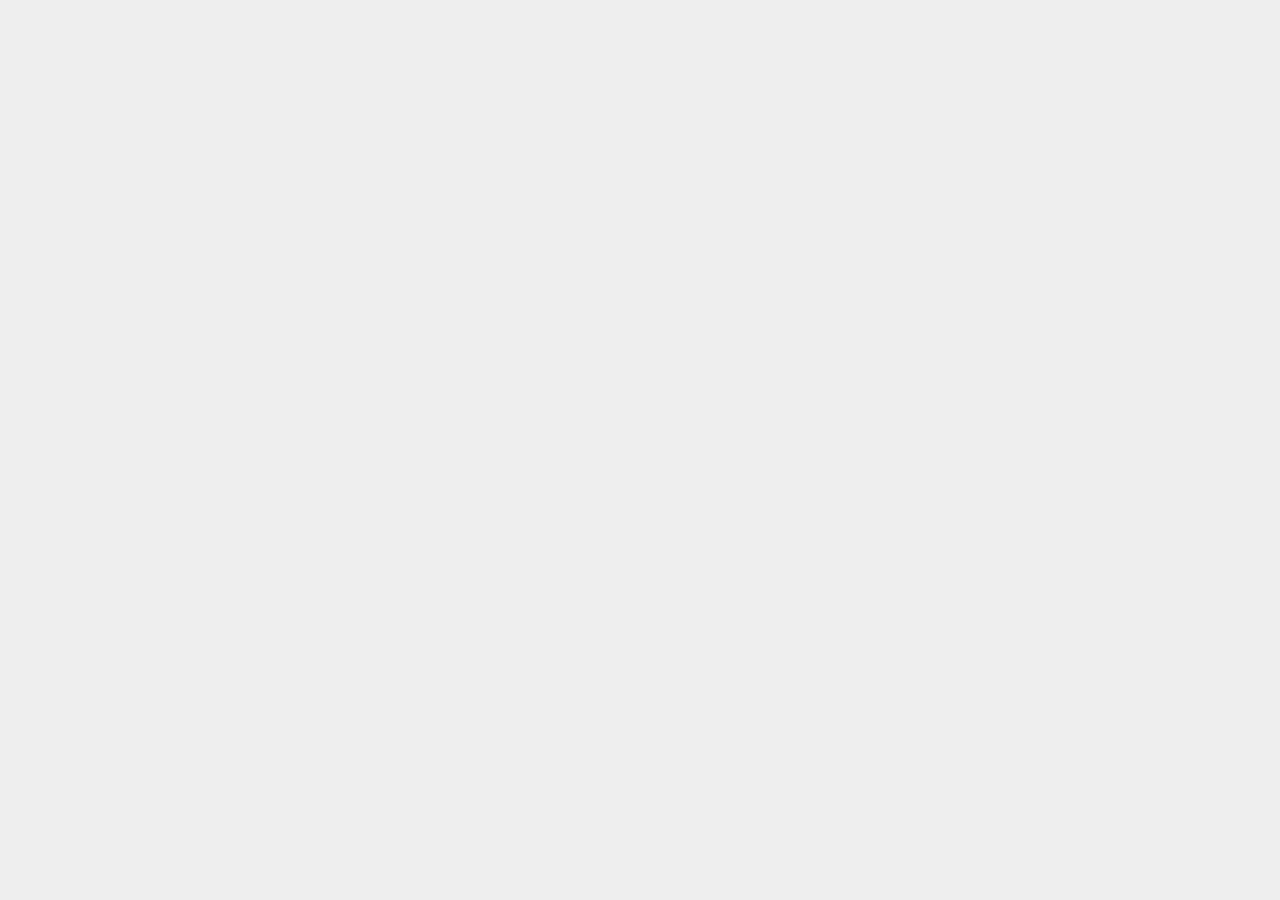
==== usr/share/kcenter/index.html @ b2b2ccc2 "First Commit" ====
<!doctype html>
<html>
    <head>
        <title>Centro de Controle Kaiana</title>
        <meta charset="utf-8"/>
        <meta name="viewport" content="width=device-width, initial-scale=1" />

        <!-- styles -->
        <link rel="stylesheet" type="text/css" href="static/styles/semantic.min.css"/>
        <link rel="stylesheet" type="text/css" href="static/styles/main.css"/>
    </head>
    <body>
        <!-- carrega o conteúdo aqui -->
        <section id="main"></section>

        <!-- scripts -->
        <script type="text/javascript" src="static/scripts/jquery-2.1.0.min.js"></script>
        <script type="text/javascript" src="static/scripts/semantic.min.js"></script>
        <script type="text/javascript" src="static/scripts/sammy-0.7.5.min.js"></script>
        <script type="text/javascript" src="static/scripts/main.js"></script>
    </body>
</html>
---- usr/share/kcenter/static/styles/main.css ----
* { font-family: Ubuntu; }

a { outline: 0 !important; }

body { background-color: #eee; }

#main { margin: 25px 10px; }

.app { padding: 5px !important; width: 150px !important; height: 120px !important; text-align: center !important; }

.app .icon img { display: block; margin-left: auto; margin-right: auto; height: 32px; width: 32px; }

.app .ui.dimmer { display: none; }
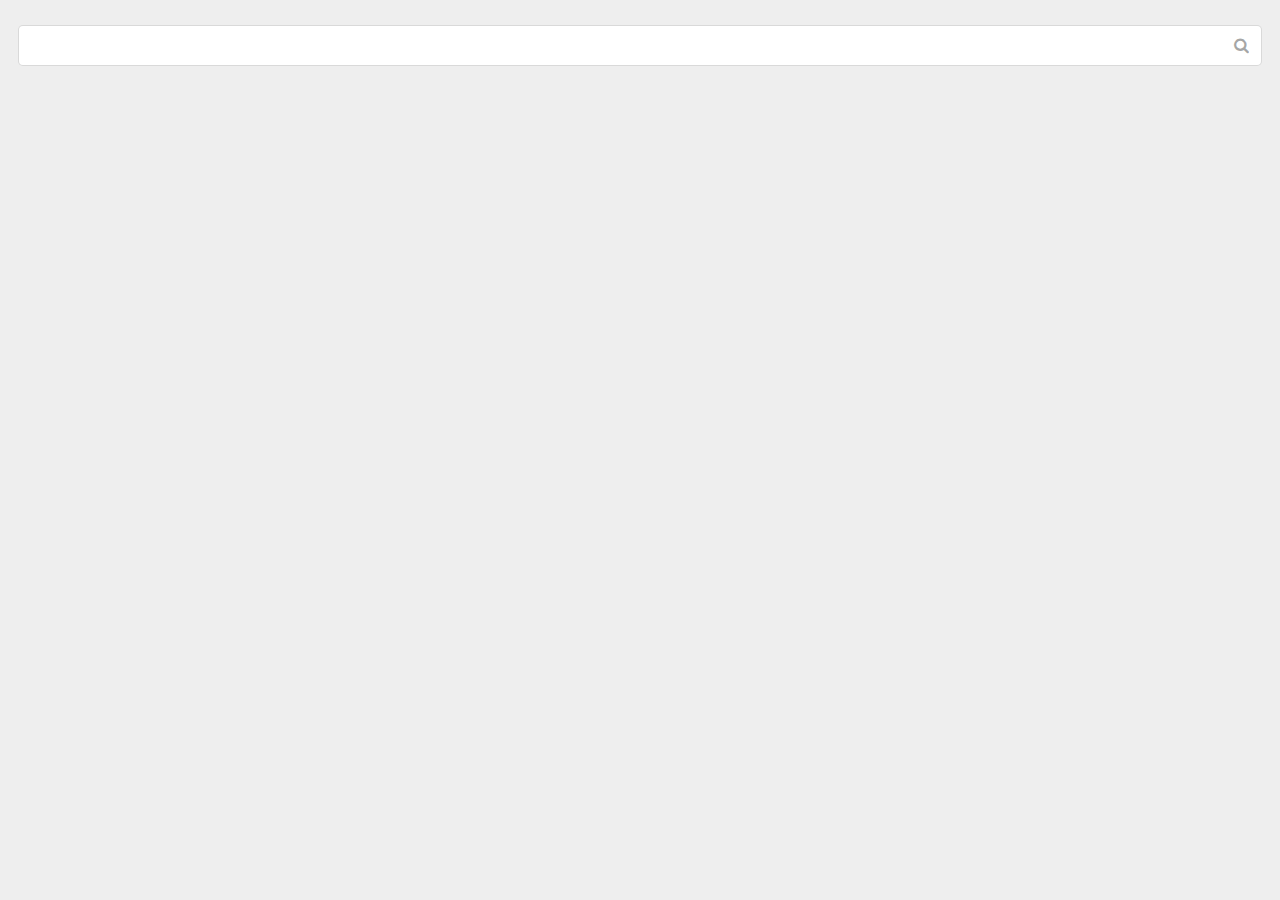
==== commit 67d976b2: "pesquisa" ====
--- a/usr/share/kcenter/index.html
+++ b/usr/share/kcenter/index.html
@@ -11,12 +11,18 @@
     </head>
     <body>
         <!-- carrega o conteúdo aqui -->
-        <section id="main"></section>
+        <section id="main">
+            <section class="ui icon input" id="search">
+                <input type="text">
+                <i class="search icon"></i>
+            </section>
+
+            <section id="content"></section>
+        </section>
 
         <!-- scripts -->
         <script type="text/javascript" src="static/scripts/jquery-2.1.0.min.js"></script>
         <script type="text/javascript" src="static/scripts/semantic.min.js"></script>
-        <script type="text/javascript" src="static/scripts/sammy-0.7.5.min.js"></script>
         <script type="text/javascript" src="static/scripts/main.js"></script>
     </body>
 </html>
--- a/usr/share/kcenter/static/styles/main.css
+++ b/usr/share/kcenter/static/styles/main.css
@@ -6,8 +6,18 @@
 
 #main { margin: 25px 10px; }
 
-.app { padding: 5px !important; width: 150px !important; height: 120px !important; text-align: center !important; }
+.app { padding: 5px !important; width: 150px !important; height: 80px !important; text-align: center !important; }
 
 .app .icon img { display: block; margin-left: auto; margin-right: auto; height: 32px; width: 32px; }
 
-.app .ui.dimmer { display: none; }+.app .ui.dimmer { display: none; }
+
+.app:hover { box-shadow: 0 0 10px #ccc !important; border-radius: 10px !important; }
+
+.load { cursor:wait; }
+
+.app a { text-decoration: none important; }
+
+.app a .name { color: #444; font-family: ubuntu; font-size: 14px; }
+
+#search { width: 100% !important; text-align: center !important; margin-bottom: 20px !important; }
